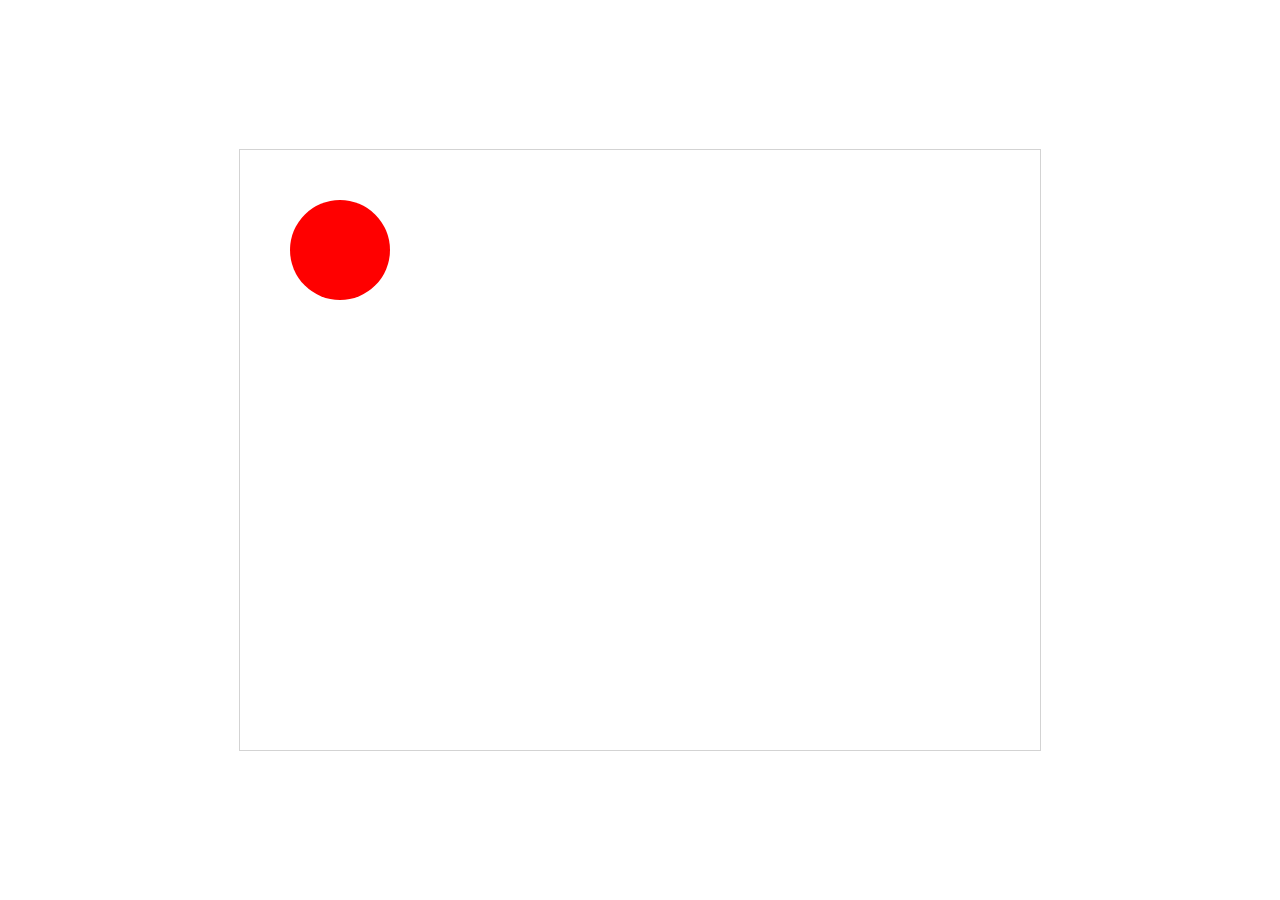
==== DatSchedule-Client/static/Index.html @ d7ca79e5 "Drag me!" ====
﻿<!DOCTYPE html>
<html>
    <head>
        <title>Harry Gall Presents...</title>
        <script src="../script/jquery-1.11.1.min.js"></script>
        <script src="../script/easeljs-0.7.0.min.js"></script>
        <script>
            $(function() {
                var stage = new createjs.Stage("demo");
                var circle = new createjs.Shape();
                circle.graphics.beginFill("red").drawCircle(0, 0, 50);

                var dragger = new createjs.Container();
                dragger.x = dragger.y = 100;
                dragger.addChild(circle);

                stage.addChild(dragger);

                dragger.on("pressmove", function (evt) {
                    evt.currentTarget.x = evt.stageX;
                    evt.currentTarget.y = evt.stageY;
                    stage.update();
                });

                stage.update();
             });
  		</script>
  		<link rel="stylesheet" href="../style/schedule.css" type="text/css" />
	</head>
<body>
  <canvas id="demo" width="800" height="600">
    <marquee>Your browser does not support canvas! :(</marquee>
  </canvas>
</body>
</html>
---- DatSchedule-Client/style/schedule.css ----
/* CSS RESET BOLLOCKS */

/* http://meyerweb.com/eric/tools/css/reset/
   v2.0 | 20110126
   License: none (public domain)
*/

html, body, div, span, applet, object, iframe,
h1, h2, h3, h4, h5, h6, p, blockquote, pre,
a, abbr, acronym, address, big, cite, code,
del, dfn, em, img, ins, kbd, q, s, samp,
small, strike, strong, sub, sup, tt, var,
b, u, i, center,
dl, dt, dd, ol, ul, li,
fieldset, form, label, legend,
table, caption, tbody, tfoot, thead, tr, th, td,
article, aside, canvas, details, embed,
figure, figcaption, footer, header, hgroup,
menu, nav, output, ruby, section, summary,
time, mark, audio, video {
	margin: 0;
	padding: 0;
	border: 0;
	font-size: 100%;
	font: inherit;
	vertical-align: baseline;
}
/* HTML5 display-role reset for older browsers */
article, aside, details, figcaption, figure,
footer, header, hgroup, menu, nav, section {
	display: block;
}
body {
	line-height: 1;
}
ol, ul {
	list-style: none;
}
blockquote, q {
	quotes: none;
}
blockquote:before, blockquote:after,
q:before, q:after {
	content: '';
	content: none;
}
table {
	border-collapse: collapse;
	border-spacing: 0;
}

/* SCHEDULE STYLE BELOW HERE, PLEASE */

canvas {
  margin: auto;
  position: absolute;
  top: 0; left: 0; bottom: 0; right: 0;
  border: 1px solid lightgrey;
}
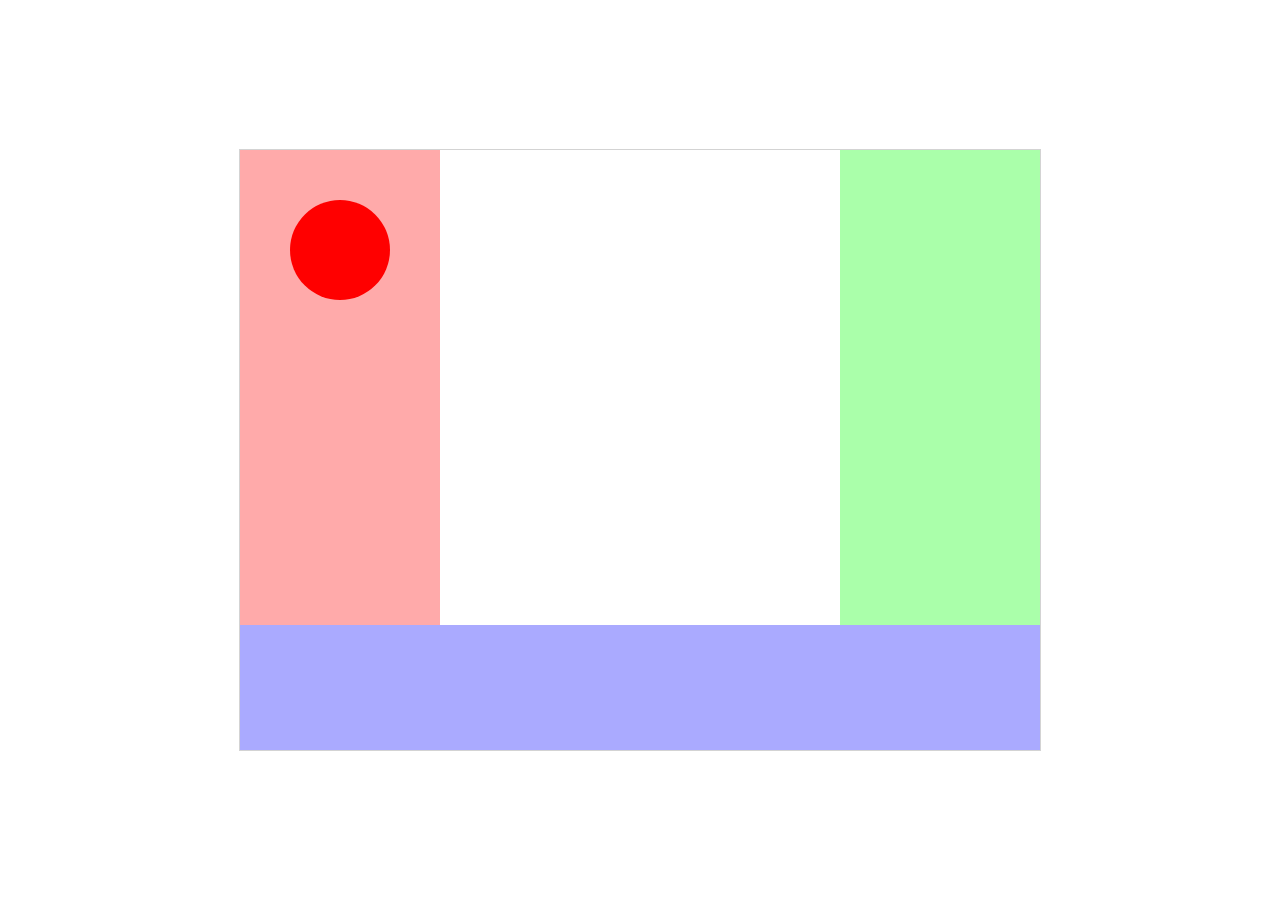
==== commit 0bd71db7: "Demarcated where the different segments of the UI should live" ====
--- a/DatSchedule-Client/static/Index.html
+++ b/DatSchedule-Client/static/Index.html
@@ -6,9 +6,28 @@
         <script src="../script/easeljs-0.7.0.min.js"></script>
         <script>
             $(function() {
+
+                var width = 800;
+                var height = 600;
+
                 var stage = new createjs.Stage("demo");
                 var circle = new createjs.Shape();
                 circle.graphics.beginFill("red").drawCircle(0, 0, 50);
+
+                var timelineHeight = 125;
+                var timeline = new createjs.Shape();
+                timeline.graphics.beginFill("#aaaaff").drawRect(0, height - timelineHeight, width, timelineHeight);
+                stage.addChild(timeline);
+
+                var taskListWidth = 200;
+                var taskList = new createjs.Shape();
+                taskList.graphics.beginFill("#ffaaaa").drawRect(0, 0, taskListWidth, height-timelineHeight);
+                stage.addChild(taskList);
+
+                var levelsWidth = 200;
+                var levels = new createjs.Shape();
+                levels.graphics.beginFill("#aaffaa").drawRect(width - levelsWidth, 0, levelsWidth, height - timelineHeight);
+                stage.addChild(levels);
 
                 var dragger = new createjs.Container();
                 dragger.x = dragger.y = 100;
@@ -23,7 +42,17 @@
                 });
 
                 stage.update();
-             });
+
+                var serviceUrl = 'http://datschedule.apphb.com/game';
+
+                $.get(
+                    serviceUrl,
+                    function (data) {
+                        console.log(data);
+                    }
+                );
+
+            });
   		</script>
   		<link rel="stylesheet" href="../style/schedule.css" type="text/css" />
 	</head>
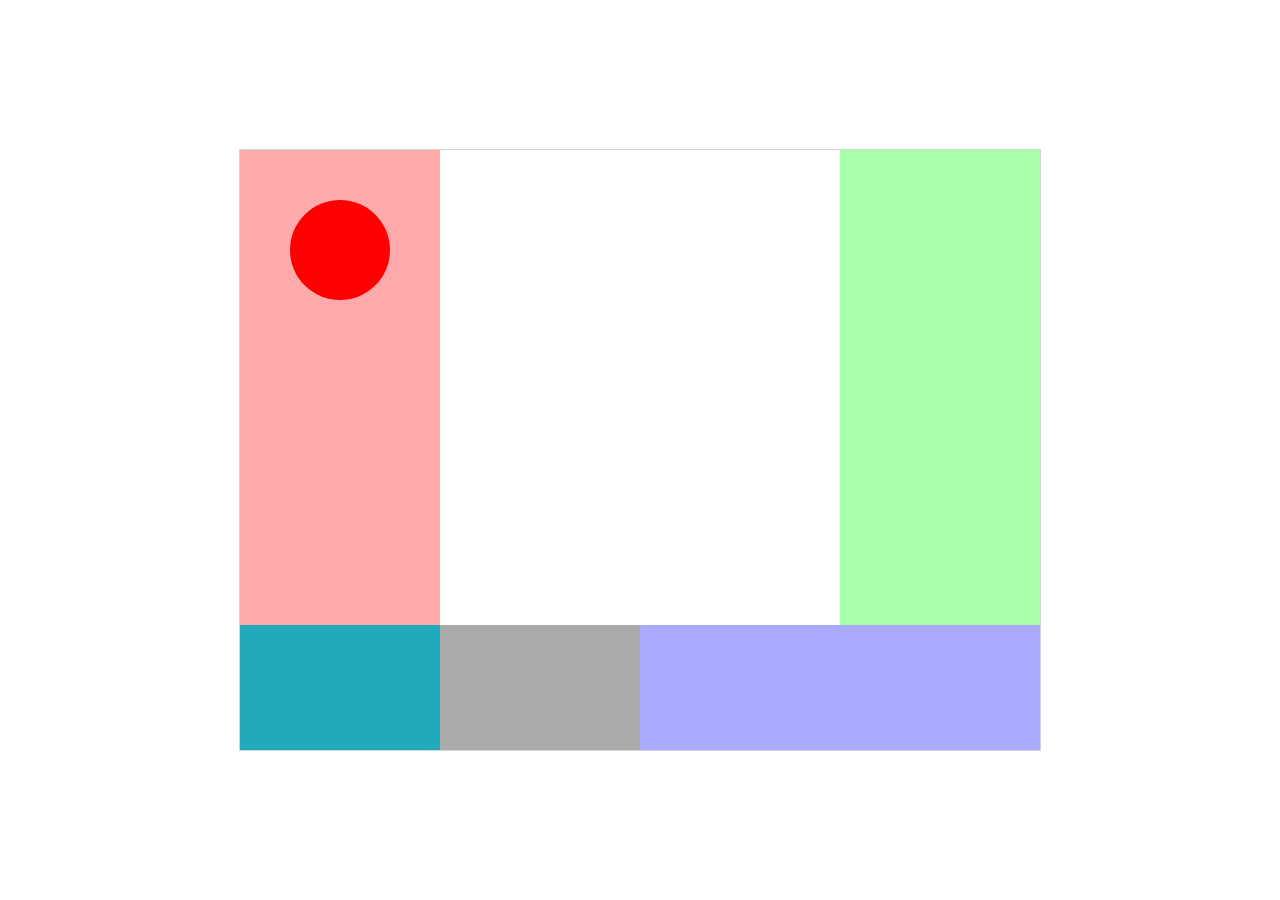
==== commit 1c56f944: "Faffed with dragging." ====
--- a/DatSchedule-Client/static/Index.html
+++ b/DatSchedule-Client/static/Index.html
@@ -2,8 +2,9 @@
 <html>
     <head>
         <title>Harry Gall Presents...</title>
-        <script src="../script/jquery-1.11.1.min.js"></script>
-        <script src="../script/easeljs-0.7.0.min.js"></script>
+        <script src="../script/lib/jquery-1.11.1.min.js"></script>
+        <script src="../script/lib/easeljs-0.7.0.min.js"></script>
+        <!--<script data-main="../script/bootstrap" src="../script/lib/require.js"></script>-->
         <script>
             $(function() {
 
@@ -17,7 +18,43 @@
                 var timelineHeight = 125;
                 var timeline = new createjs.Shape();
                 timeline.graphics.beginFill("#aaaaff").drawRect(0, height - timelineHeight, width, timelineHeight);
-                stage.addChild(timeline);
+
+                var timelineContainer = new createjs.Container();
+                timelineContainer.addChild(timeline);
+
+                var box1Container = new createjs.Container();
+                box1Container.name = "box1container";
+                //box1Container.x = 0;
+                //box1Container.y = height - timelineHeight;
+                box1Container.setBounds(0, height - timelineHeight, width / 4, timelineHeight);
+                timelineContainer.addChild(box1Container);
+
+                var box1Shape = new createjs.Shape();
+                box1Shape.graphics.beginFill("#22aabb").drawRect(0, height - timelineHeight, width / 4, timelineHeight);
+                //box1Shape.graphics.beginFill("#aaaaaa").drawRect(0, 0, width / 4, timelineHeight);
+                box1Shape.x = 0;
+                box1Shape.y = 0;
+                box1Shape.name = "box1";
+                box1Container.addChild(box1Shape);
+
+
+                var box2Container = new createjs.Container();
+                box2Container.name = "box2container";
+                //box2Container.x = width / 4;
+                //box2Container.y = height - timelineHeight;
+                box2Container.setBounds(width / 4, height - timelineHeight, width / 4, timelineHeight);
+                timelineContainer.addChild(box2Container);
+
+                var box2Shape = new createjs.Shape();
+                 box2Shape.graphics.beginFill("#aaaaaa").drawRect(width / 4, height - timelineHeight, width / 4, timelineHeight);
+                //box2Shape.graphics.beginFill("#aaaaaa").drawRect(0, 0, width / 4, timelineHeight);
+                //box2Shape.x = width / 4;
+                //box2Shape.y = height - timelineHeight;
+                box2Shape.name = "box2";
+                box2Container.addChild(box2Shape);
+
+
+                stage.addChild(timelineContainer);
 
                 var taskListWidth = 200;
                 var taskList = new createjs.Shape();
@@ -34,12 +71,34 @@
                 dragger.addChild(circle);
 
                 stage.addChild(dragger);
+                
+
 
                 dragger.on("pressmove", function (evt) {
                     evt.currentTarget.x = evt.stageX;
                     evt.currentTarget.y = evt.stageY;
                     stage.update();
                 });
+
+                dragger.on("pressup", function(evt) {
+                    var objects = stage.getObjectsUnderPoint(stage.mouseX, stage.mouseY);
+
+                    for (var i = 0; i < objects.length; i++) {
+                        var o = objects[i];
+                        if (o.name != undefined) {
+                            if (o.name.lastIndexOf("box", 0) === 0) {
+                                console.log("dropped item onto " + o.name);
+                                var container = timelineContainer.getChildByName(o.name + "container");
+                                evt.currentTarget.parent.removeChild(evt.currentTarget);
+                                container.addChild(evt.currentTarget);
+                                var bounds = container.getBounds();
+                     //           evt.currentTarget.graphics.beginFill("red").drawCircle(bounds.x, bounds.y, 50);
+                            }
+                        }
+                    }
+                    stage.update();
+                });
+
 
                 stage.update();
 
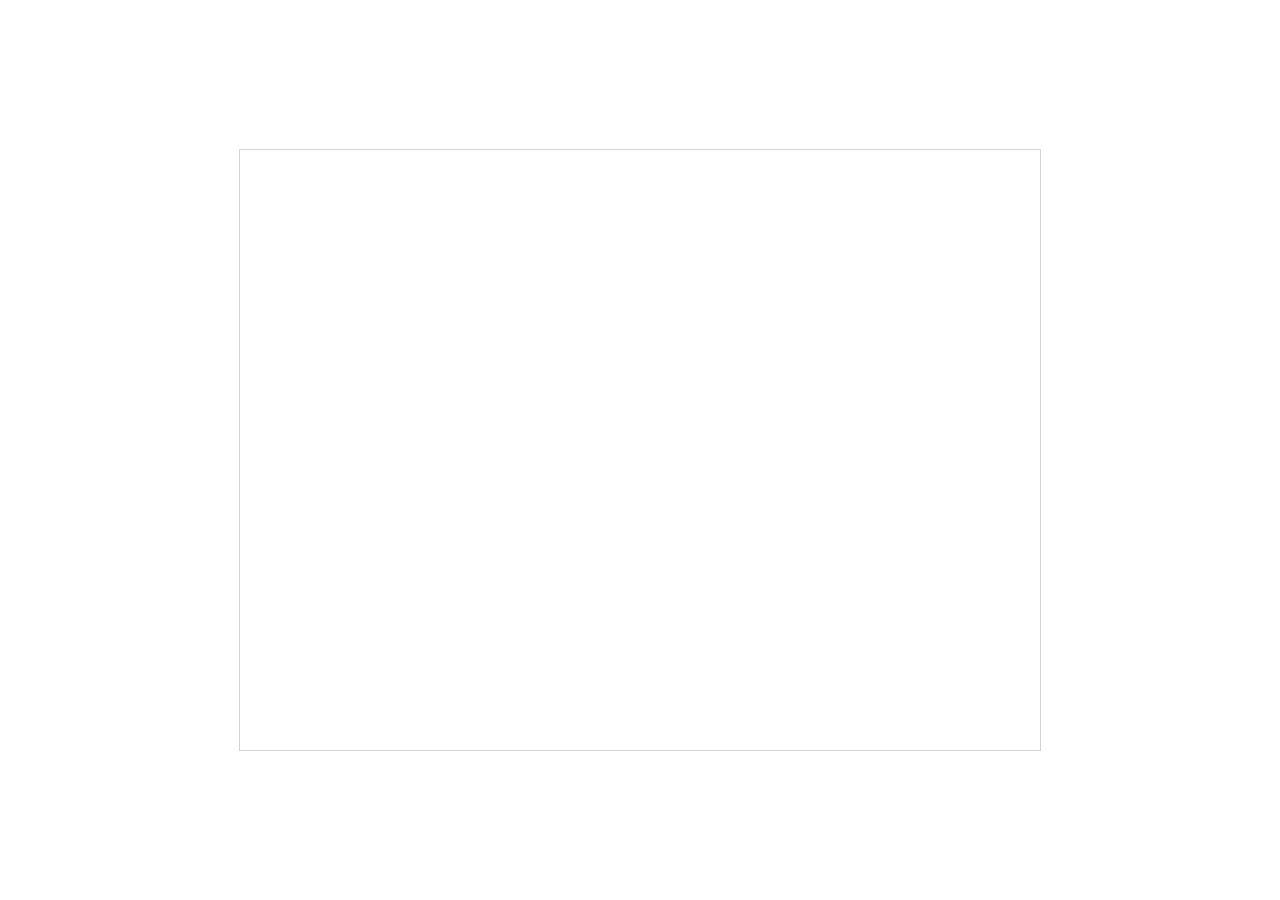
==== commit ea54213b: "Merged timeline work into modules work." ====
--- a/DatSchedule-Client/static/Index.html
+++ b/DatSchedule-Client/static/Index.html
@@ -2,117 +2,7 @@
 <html>
     <head>
         <title>Harry Gall Presents...</title>
-        <script src="../script/lib/jquery-1.11.1.min.js"></script>
-        <script src="../script/lib/easeljs-0.7.0.min.js"></script>
-        <!--<script data-main="../script/bootstrap" src="../script/lib/require.js"></script>-->
-        <script>
-            $(function() {
-
-                var width = 800;
-                var height = 600;
-
-                var stage = new createjs.Stage("demo");
-                var circle = new createjs.Shape();
-                circle.graphics.beginFill("red").drawCircle(0, 0, 50);
-
-                var timelineHeight = 125;
-                var timeline = new createjs.Shape();
-                timeline.graphics.beginFill("#aaaaff").drawRect(0, height - timelineHeight, width, timelineHeight);
-
-                var timelineContainer = new createjs.Container();
-                timelineContainer.addChild(timeline);
-
-                var box1Container = new createjs.Container();
-                box1Container.name = "box1container";
-                //box1Container.x = 0;
-                //box1Container.y = height - timelineHeight;
-                box1Container.setBounds(0, height - timelineHeight, width / 4, timelineHeight);
-                timelineContainer.addChild(box1Container);
-
-                var box1Shape = new createjs.Shape();
-                box1Shape.graphics.beginFill("#22aabb").drawRect(0, height - timelineHeight, width / 4, timelineHeight);
-                //box1Shape.graphics.beginFill("#aaaaaa").drawRect(0, 0, width / 4, timelineHeight);
-                box1Shape.x = 0;
-                box1Shape.y = 0;
-                box1Shape.name = "box1";
-                box1Container.addChild(box1Shape);
-
-
-                var box2Container = new createjs.Container();
-                box2Container.name = "box2container";
-                //box2Container.x = width / 4;
-                //box2Container.y = height - timelineHeight;
-                box2Container.setBounds(width / 4, height - timelineHeight, width / 4, timelineHeight);
-                timelineContainer.addChild(box2Container);
-
-                var box2Shape = new createjs.Shape();
-                 box2Shape.graphics.beginFill("#aaaaaa").drawRect(width / 4, height - timelineHeight, width / 4, timelineHeight);
-                //box2Shape.graphics.beginFill("#aaaaaa").drawRect(0, 0, width / 4, timelineHeight);
-                //box2Shape.x = width / 4;
-                //box2Shape.y = height - timelineHeight;
-                box2Shape.name = "box2";
-                box2Container.addChild(box2Shape);
-
-
-                stage.addChild(timelineContainer);
-
-                var taskListWidth = 200;
-                var taskList = new createjs.Shape();
-                taskList.graphics.beginFill("#ffaaaa").drawRect(0, 0, taskListWidth, height-timelineHeight);
-                stage.addChild(taskList);
-
-                var levelsWidth = 200;
-                var levels = new createjs.Shape();
-                levels.graphics.beginFill("#aaffaa").drawRect(width - levelsWidth, 0, levelsWidth, height - timelineHeight);
-                stage.addChild(levels);
-
-                var dragger = new createjs.Container();
-                dragger.x = dragger.y = 100;
-                dragger.addChild(circle);
-
-                stage.addChild(dragger);
-                
-
-
-                dragger.on("pressmove", function (evt) {
-                    evt.currentTarget.x = evt.stageX;
-                    evt.currentTarget.y = evt.stageY;
-                    stage.update();
-                });
-
-                dragger.on("pressup", function(evt) {
-                    var objects = stage.getObjectsUnderPoint(stage.mouseX, stage.mouseY);
-
-                    for (var i = 0; i < objects.length; i++) {
-                        var o = objects[i];
-                        if (o.name != undefined) {
-                            if (o.name.lastIndexOf("box", 0) === 0) {
-                                console.log("dropped item onto " + o.name);
-                                var container = timelineContainer.getChildByName(o.name + "container");
-                                evt.currentTarget.parent.removeChild(evt.currentTarget);
-                                container.addChild(evt.currentTarget);
-                                var bounds = container.getBounds();
-                     //           evt.currentTarget.graphics.beginFill("red").drawCircle(bounds.x, bounds.y, 50);
-                            }
-                        }
-                    }
-                    stage.update();
-                });
-
-
-                stage.update();
-
-                var serviceUrl = 'http://datschedule.apphb.com/game';
-
-                $.get(
-                    serviceUrl,
-                    function (data) {
-                        console.log(data);
-                    }
-                );
-
-            });
-  		</script>
+        <script data-main="../script/bootstrap" src="../script/lib/require.js"></script>
   		<link rel="stylesheet" href="../style/schedule.css" type="text/css" />
 	</head>
 <body>
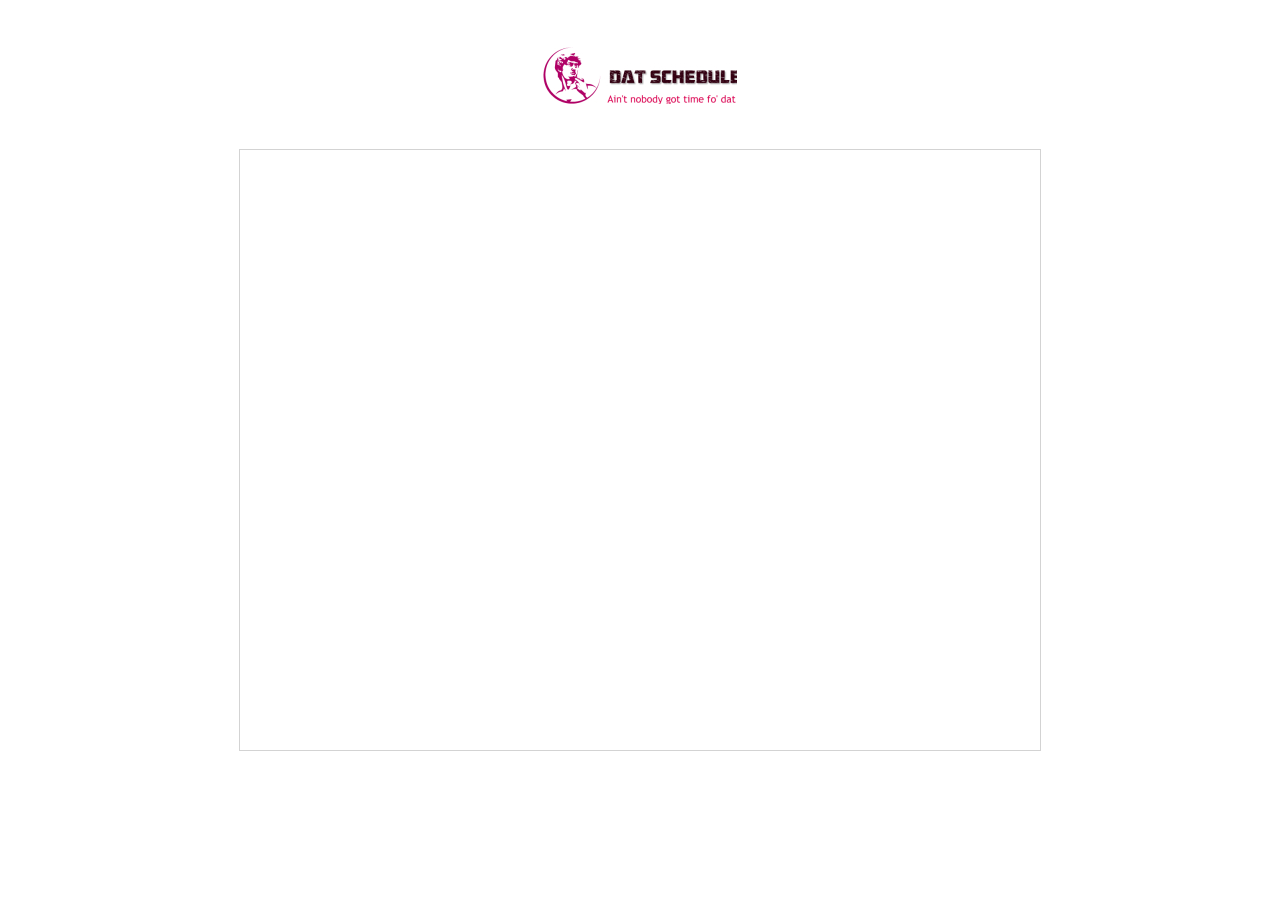
==== commit b2b6d613: "Added lovely banner logo." ====
--- a/DatSchedule-Client/static/Index.html
+++ b/DatSchedule-Client/static/Index.html
@@ -5,9 +5,11 @@
         <script data-main="../script/bootstrap" src="../script/lib/require.js"></script>
   		<link rel="stylesheet" href="../style/schedule.css" type="text/css" />
 	</head>
-<body>
-  <canvas id="demo" width="800" height="600">
-    <marquee>Your browser does not support canvas! :(</marquee>
-  </canvas>
-</body>
+    <body>
+        <div id="heading"></div>
+        <canvas id="demo" width="800" height="600">
+            <marquee>Your browser does not support canvas! :(</marquee>
+        </canvas>
+        <audio src="../media/out-of-time.mp3" id="out-of-time" preload="auto"></audio>
+    </body>
 </html>
--- a/DatSchedule-Client/style/schedule.css
+++ b/DatSchedule-Client/style/schedule.css
@@ -52,8 +52,17 @@
 /* SCHEDULE STYLE BELOW HERE, PLEASE */
 
 canvas {
-  margin: auto;
-  position: absolute;
-  top: 0; left: 0; bottom: 0; right: 0;
-  border: 1px solid lightgrey;
+    margin: auto;
+    position: absolute;
+    top: 0; left: 0; bottom: 0; right: 0;
+    border: 1px solid lightgrey;
 }
+
+#heading {
+    margin: auto;
+    position: absolute;
+    top: -750px; left: 0; bottom: 0; right: 0;
+    width: 194px;
+    height: 57px;
+    background-image: url(../content/dat_schedule_logo.jpg)
+}